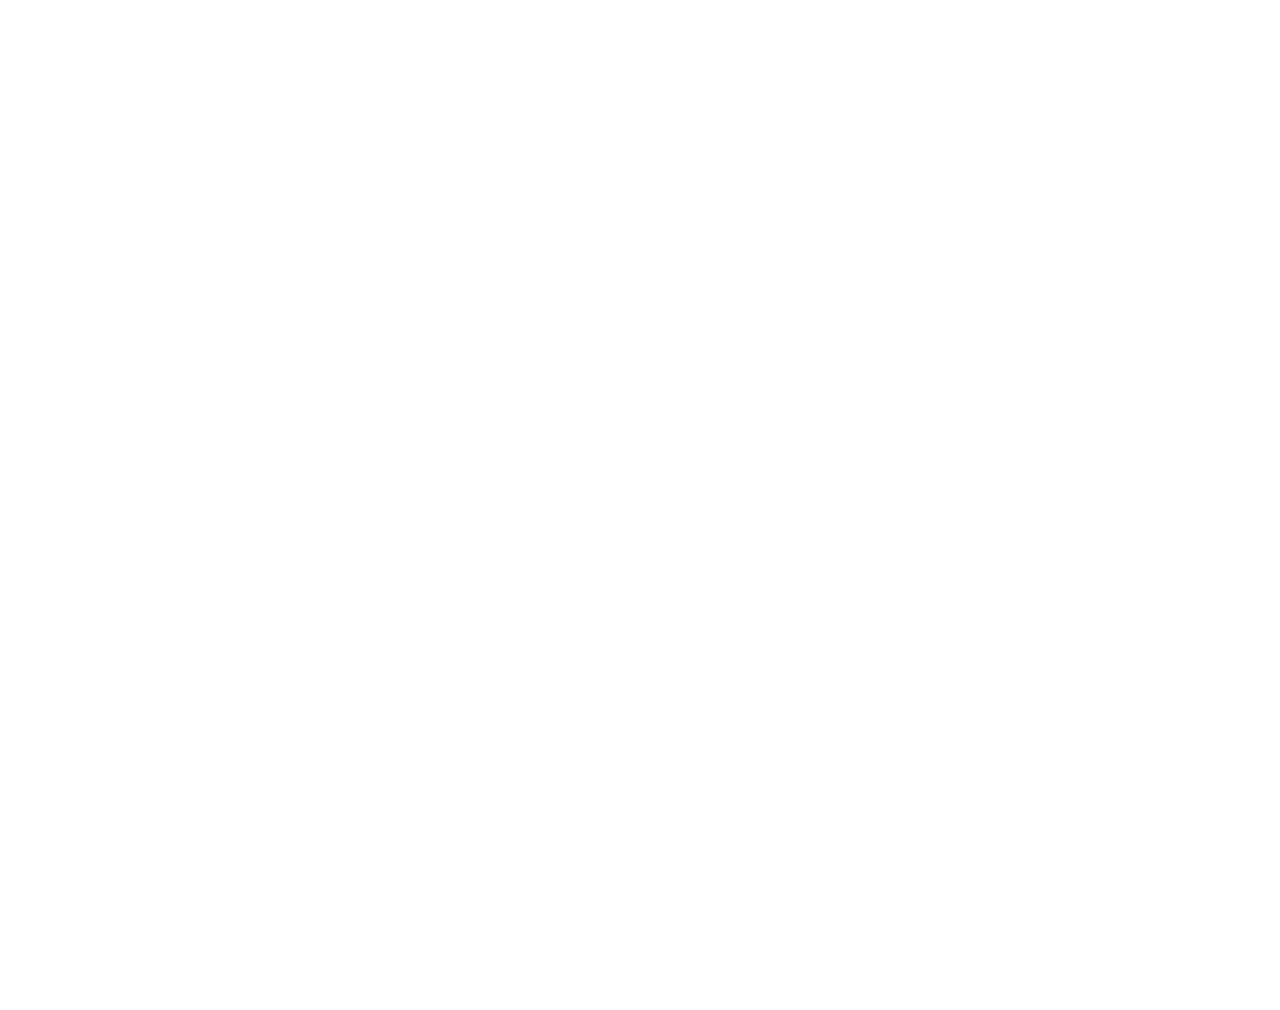
==== index2.html @ 6eaa3087 "switch to d3js" ====
<!DOCTYPE html>
<meta charset="utf-8">
<style>

  .cells {
    fill: #aaa;
  }

  .label {
    text-anchor: start;
    font: 24px sans-serif;
  }

</style>
<svg width="960" height="990"></svg>
<script src="//d3js.org/d3.v3.min.js"></script>
<script src="grid.js">
</script>
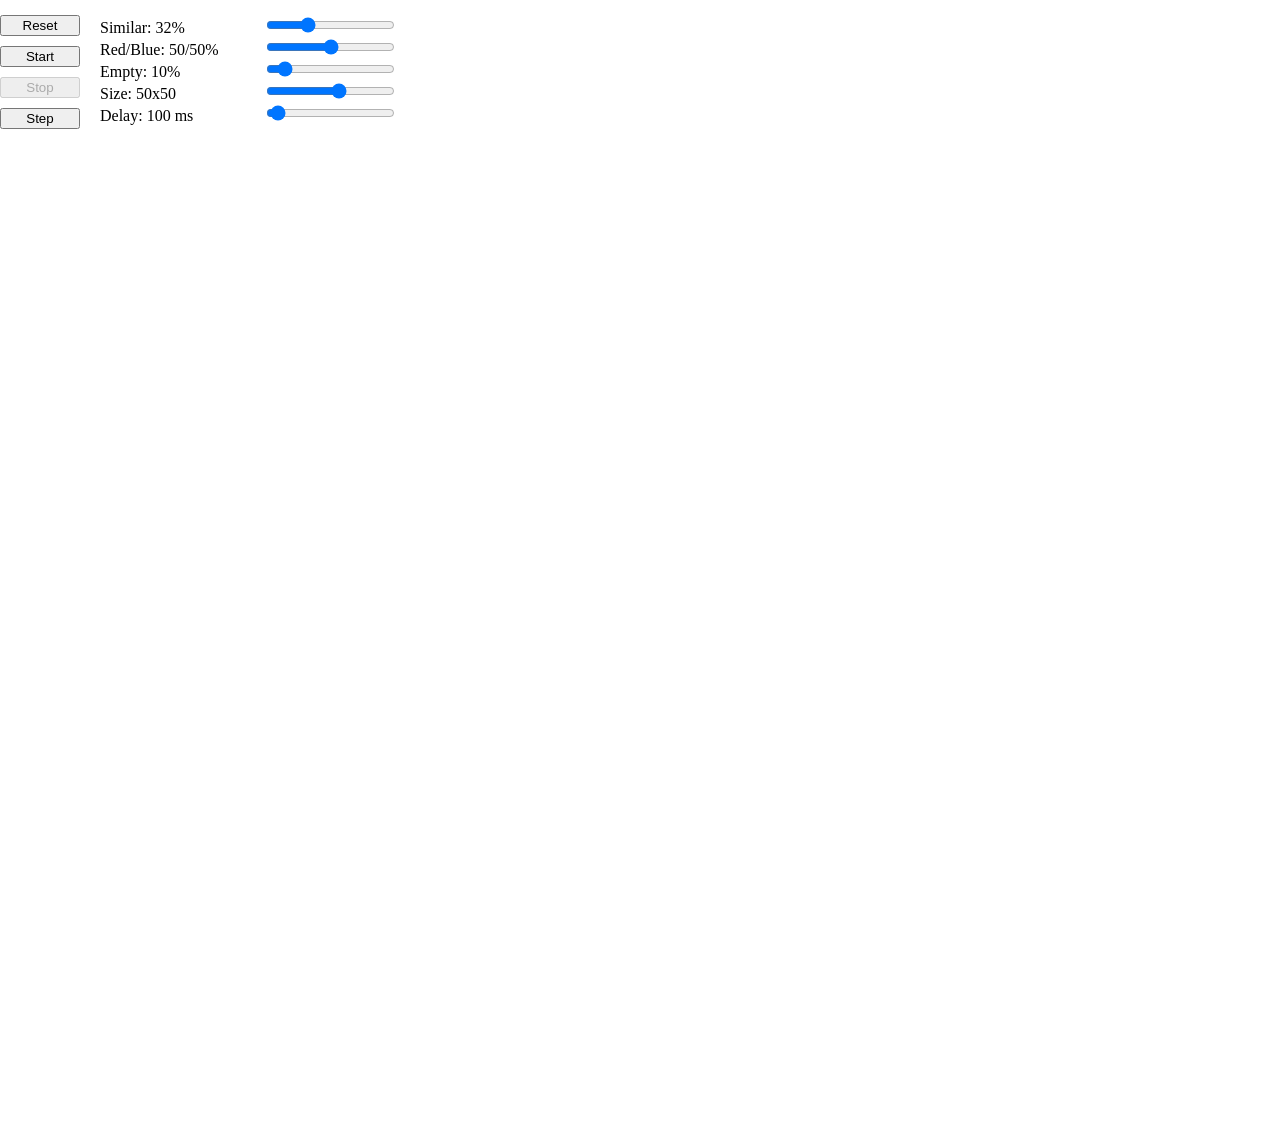
==== commit 8a62dfc9: "auto stop" ====
--- a/index2.html
+++ b/index2.html
@@ -1,17 +1,42 @@
 <!DOCTYPE html>
 <meta charset="utf-8">
+<link rel="stylesheet" type="text/css" href="style.css">
 <style>
+    .label {
+        text-anchor: start;
+        font: 24px sans-serif;
+    }
+</style>
+<div id="controls">
+    <div id="settings">
+        <input type="button" class="command" id="reset" value="Reset">
+        <input type="button" class="command" id="start" value="Start">
+        <input type="button" class="command" id="stop" value="Stop" disabled="disabled">
+        <input type="button" class="command" id="step" value="Step">
+    </div>
+    <div id="settings2">
+        <label for="similar">Similar:
+            <span id="similar-value">32</span>%</label>
+        <input type="range" id="similar" min="0" max="100" value="30">
 
-  .cells {
-    fill: #aaa;
-  }
+        <label for="red-blue">Red/Blue:
+            <span id="red-blue-value">50/50</span>%</label>
+        <input type="range" id="red-blue" min="0" max="100" value="50">
 
-  .label {
-    text-anchor: start;
-    font: 24px sans-serif;
-  }
+        <label for="empty">Empty:
+            <span id="empty-value">10</span>%</label>
+        <input type="range" id="empty" min="0" max="100" value="10">
 
-</style>
+        <label for="size">Size:
+            <span id="size-value">50x50</span></label>
+        <input type="range" id="size" min="10" max="80" value="50">
+
+        <label for="delay">Delay:
+            <span id="delay-value">100</span> ms</label>
+        <input type="range" id="delay" min="0" max="3000" value="100">
+    </div>
+</div>
+
 <svg width="960" height="990"></svg>
 <script src="//d3js.org/d3.v3.min.js"></script>
 <script src="grid.js">
--- a/style.css
+++ b/style.css
@@ -0,0 +1,43 @@
+html, body {
+  margin: 0;
+  padding: 0;
+}
+
+canvas {
+  display: block;
+}
+
+#settings {
+  width: 100px;
+}
+
+#controls {
+  display: flex;
+  margin-top: 15px;
+}
+
+.command {
+  width: 80px;
+}
+
+#controls {
+  display: flex;
+  margin-top: 15px;
+}
+
+#settings {
+  width: 100px
+}
+
+#settings input {
+  margin-bottom: 10px;
+}
+
+#settings2 {
+  width: 320px;
+}
+
+#settings2 > label {
+  width: 160px;
+  display: inline-block;
+}
